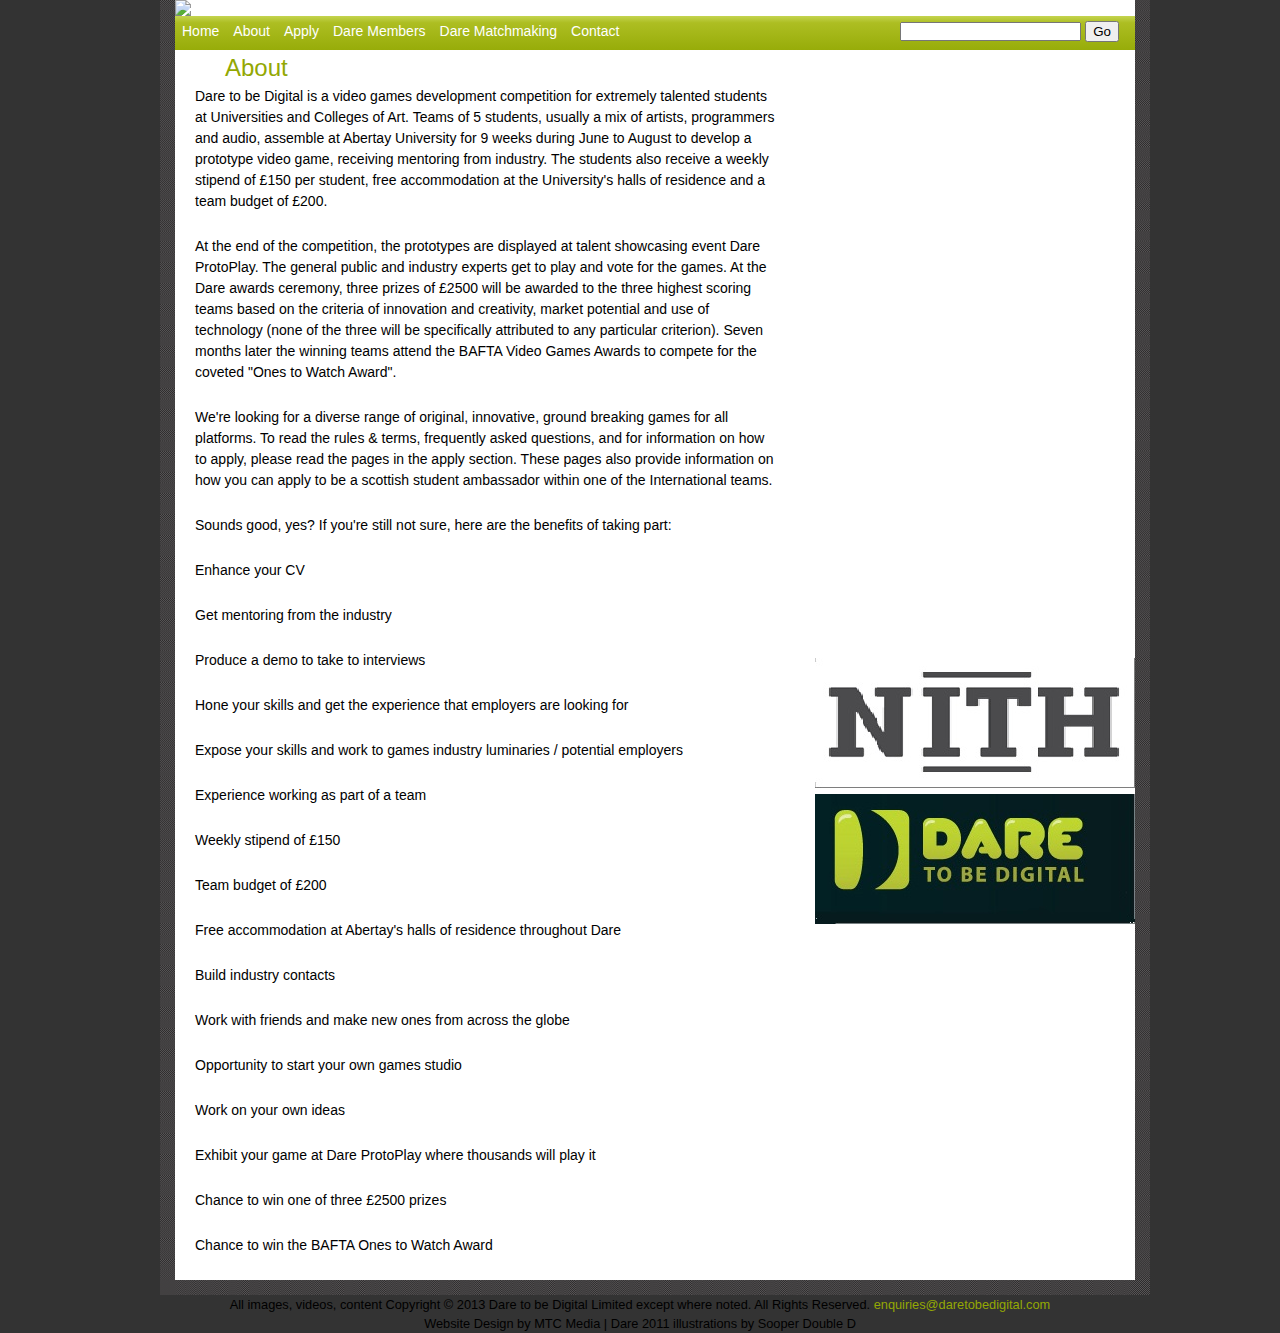
==== about.html @ 5c20160e "fiks av seksjonen på home + andre small fix" ====
﻿<!DOCTYPE HTML>
<html>
<head>
	<meta charset="UTF-8">
    <title>About</title>
	<link rel="stylesheet" href="css/main.css" />
</head>

<body>
<!-- Content wrapper -->
    <div id="wrapper">
<!-- Banner Top -->
	<header id="top">
		<div><img src="img/header_nordic1.jpg" alt="banner top"/></div>
	</header>

<!-- navi menue top -->
	<div class="navi-top cf">
    <ul>
        <li class="navi-object Home"><a href="index.html">Home</a></li>
        <li class="navi-object About"><a href="about.html">About</a></li>
        <li class="navi-object Apply"><a href="apply.html">Apply</a></li>
		<li class="navi-object Dare Members"><a href="/members">Dare Members</a></li>
		<li class="navi-object Dare Matchmaking"><a href="#">Dare Matchmaking</a></li>
		<li class="navi-object Contact"><a href="contact.html">Contact</a></li>
        <li class="search"><form >
            <input type="text" />
                <button class="submit">Go</button>
        </form></li>
    </ul>
</div>
	
	<div class="content cf">
		<div class="primary-content">
			<h2>About</h2>
			<p>Dare to be Digital is a video games development competition for extremely talented students at Universities and Colleges of Art. Teams of 5 students, usually a mix of artists, programmers and audio, assemble at Abertay University for 9 weeks during June to August to develop a prototype video game, receiving mentoring from industry. The students also receive a weekly stipend of £150 per student, free accommodation at the University's halls of residence and a team budget of £200.</p>
			<p>At the end of the competition, the prototypes are displayed at talent showcasing event Dare ProtoPlay. The general public and industry experts get to play and vote for the games.  At the Dare awards ceremony, three prizes of £2500 will be awarded to the three highest scoring teams based on the criteria of innovation and creativity, market potential and use of technology (none of the three will be specifically attributed to any particular criterion). Seven months later the winning teams attend the BAFTA Video Games Awards to compete for the coveted "Ones to Watch Award".</p>
			<p>We're looking for a diverse range of original, innovative, ground breaking games for all platforms. To read the rules & terms, frequently asked questions, and for information on how to apply, please read the pages in the apply section. These pages also provide information on how you can apply to be a scottish student ambassador within one of the International teams.</p>
			<p>Sounds good, yes? If you're still not sure, here are the benefits of taking part:</p>
			
			<ul class="benefits">
			<li><p>Enhance your CV</p></li>
			<li><p>Get mentoring from the industry</p></li>
			<li><p>Produce a demo to take to interviews</p></li>
			<li><p>Hone your skills and get the experience that employers are looking for</p></li>
			<li><p>Expose your skills and work to games industry luminaries / potential employers</p></li>
			<li><p>Experience working as part of a team</p></li>
			<li><p>Weekly stipend of £150</p></li>
			<li><p>Team budget of £200</p></li>
			<li><p>Free accommodation at Abertay's halls of residence throughout Dare</p></li>
			<li><p>Build industry contacts</p></li>
			<li><p>Work with friends and make new ones from across the globe</p></li>
			<li><p>Opportunity to start your own games studio</p></li>
			<li><p>Work on your own ideas</p></li>
			<li><p>Exhibit your game at Dare ProtoPlay where thousands will play it</p></li>
			<li><p>Chance to win one of three £2500 prizes</p></li>
			<li><p>Chance to win the BAFTA Ones to Watch Award</p></li>
			</ul>
	    </div>
	    <div class="sidebar">
				<iframe src="//www.facebook.com/plugins/likebox.php?href=http%3A%2F%2Fwww.facebook.com%2Fdarenordic&amp;width=320&amp;height=558&amp;show_faces=true&amp;colorscheme=light&amp;stream=true&amp;border_color&amp;header=false" scrolling="no" frameborder="0" style="border:none; overflow:hidden; width:320px; height:558px;" allowTransparency="true"></iframe>				<div class ="nith_add">
					<img src="img/nithadd.jpg" alt="NITH add">
				</div>
				<div class="dareinternational_add">
					<img src="img/dareintadd.jpg" alt="Dare international add">
				</div>
			</div><!-- sidebar end -->
	</div><!-- content end -->
	</div><!-- wrapper end -->
	
	<!-- footer wraper -->
	<div class="footer">
		<center>All images, videos, content Copyright © 2013 Dare to be Digital Limited except where noted. All Rights Reserved. <a href="mailto:enquiries@daretobedigital.com">enquiries@daretobedigital.com</a> <br />
		Website Design by MTC Media | Dare 2011 illustrations by Sooper Double D</center>
	</div><!-- footer end -->
	
</body>

</html>
---- css/main.css ----
/* ---------------------
    RESET AND SET DEFAULTS
 --------------------- */
 
/* http://meyerweb.com/eric/tools/css/reset/ 
   v2.0 | 20110126
   License: none (public domain)
*/

html, body, div, span, applet, object, iframe,
h1, h2, h3, h4, h5, h6, p, blockquote, pre,
a, abbr, acronym, address, big, cite, code,
del, dfn, em, img, ins, kbd, q, s, samp,
small, strike, strong, sub, sup, tt, var,
b, u, i, center,
dl, dt, dd, ol, ul, li,
fieldset, form, label, legend,
table, caption, tbody, tfoot, thead, tr, th, td,
article, aside, canvas, details, embed, 
figure, figcaption, footer, header, hgroup, 
menu, nav, output, ruby, section, summary,
time, mark, audio, video {
	margin: 0;
	padding: 0;
	border: 0;
	font-size: 100%;
	font: inherit;
	vertical-align: baseline;
}
/* HTML5 display-role reset for older browsers */
article, aside, details, figcaption, figure, 
footer, header, hgroup, menu, nav, section {
	display: block;
}
body {
	line-height: 1;
}
ol, ul {
	list-style: none;
}
blockquote, q {
	quotes: none;
}
blockquote:before, blockquote:after,
q:before, q:after {
	content: '';
	content: none;
}
table {
	border-collapse: collapse;
	border-spacing: 0;
}
/* Clearfix */
.cf:before,.cf:after {
    content: "";
    display: table;
}

.cf:after {
    clear: both;
}

.cf {
    zoom: 1;
}
/* ---------------------
    HEADER
 --------------------- */
#top {
    width: 100%;
    font-size: 0;
}
#top > div {
    margin: 0 auto;
}
#top > div > img {
    height: 132px;
}
/* ---------------------
    MAIN CONTENT/Layout
 --------------------- */
#wrapper {
	width: 960px;
	margin: 0 auto;
	position: relative;
	background-color: #fff;
	border-top: 0px;
	border-bottom: 15px solid transparent;
	border-left: 15px solid transparent;
	border-right: 15px solid transparent;
	-webkit-border-image:url(../img/border1.png) 30  round;
	-moz-border-image:url(../img/border1.png) 30  round;
	border-image:url(../img/border1.png) 30  round;
}
/* Base*/
body {
	background-color: #333;
	margin: 0 auto;
    width: 960px;
    font: 14px/1.5 normal Helvetica, Arial, Sans-serif;
}
/* Default margin-bottom to 1.5 of font-size */
h1,h2,h3,h4,h5,h6,p,ul,ol,dl,iframe,
blockquote,address,table,fieldset,figure,pre,
.form-fields>li,hgroup {
	margin-top: 0;
	margin-bottom: 24px;
	margin-bottom: 1.5rem
}

#newsbox{
         margin-left: 10px;
         width: 580px;
         height: 370px;
         margin-bottom: 20px;
         border-radius: 20px;
                 box-shadow: 0px 0px 5px 0px #888888;

}

/* Section styles */
.primary-content {
    margin-left: 20px;
    display: inline-block;
    width: 580px;
    float: left;
}

.sidebar {
    display: inline-block;
	margin-top: 20px;
    width: 120;
    float: right;
}



/* Other */
.video-preview {
         margin-left: 20px;
 }

.events {
        margin-right: 10px;
        border-radius: 7px;
        box-shadow: 0px 0px 5px 0px #919191;
        background-color: #ffffff;
        
 }
.events td, tr:nth-of-type(even) {
        width: 150px;
        background-color: #ffffff;
        padding-left: 10px;

}

h2 {
    font-size: 1.5rem;
    margin-left: 30px;
    margin-bottom: 0px;
	color: rgb(147,168,3);

}

h1 {
	font-size: 2.0rem;
    margin-left: 0px;
    margin-bottom: 0px;
	color: rgb(147,168,3);
}

a {
	color: rgb(147, 168, 3);
	text-decoration: none;
}

a:hover{
	color: #333333;
}

.events h2 {
        text-align:justify;
		color: rgb(147,168,3);
        padding-top: 3px;
 } 


.newsfeed {
    border-radius: 20px;
    width: 580px;
    height: 370px;
    background-color: #ffffff;
}

.newsfeed li {
    margin-left: 10px;
 }

.footer {
    font-size: 0.8rem;
}

strong {
	font-weight: bold;
}
/* ---------------------
    NAVI MENUE
 --------------------- */
.navi-top ul {
	display: block;
	height: 34px;
	width: 960px;
	clear: both;
	margin: 0 auto;

	background: #c4d450; /* Old browsers */
	background: -moz-linear-gradient(top, #c4d450 0%, #adbe22 20%, #97ac09 100%); /* FF3.6+ */
	background: -webkit-gradient(linear, left top, left bottom, color-stop(0%,#c4d450), color-stop(20%,#adbe22), color-stop(100%,#97ac09)); /* Chrome,Safari4+ */
	background: -webkit-linear-gradient(top, #c4d450 0%,#adbe22 20%,#97ac09 100%); /* Chrome10+,Safari5.1+ */
	background: -o-linear-gradient(top, #c4d450 0%,#adbe22 20%,#97ac09 100%); /* Opera 11.10+ */
	background: -ms-linear-gradient(top, #c4d450 0%,#adbe22 20%,#97ac09 100%); /* IE10+ */
	background: linear-gradient(to bottom, #c4d450 0%,#adbe22 20%,#97ac09 100%); /* W3C */
	filter: progid:DXImageTransform.Microsoft.gradient( startColorstr='#c4d450', endColorstr='#97ac09',GradientType=0 ); /* IE6-9 */
}

.navi-top li {
	display: inline-block;
	margin-top: 5px;
}

.navi-top a {
	color: #ffffff;
	text-decoration: none;
	padding: 6px 7px;
	border: none;
}
.navi-top a:hover {
	background: #b2c641; /* Old browsers */
	background: -moz-linear-gradient(top,  #b2c641 0%, #9cb018 20%, #8ea10a 100%); /* FF3.6+ */
	background: -webkit-gradient(linear, left top, left bottom, color-stop(0%,#b2c641), color-stop(20%,#9cb018), color-stop(100%,#8ea10a)); /* Chrome,Safari4+ */
	background: -webkit-linear-gradient(top,  #b2c641 0%,#9cb018 20%,#8ea10a 100%); /* Chrome10+,Safari5.1+ */
	background: -o-linear-gradient(top,  #b2c641 0%,#9cb018 20%,#8ea10a 100%); /* Opera 11.10+ */
	background: -ms-linear-gradient(top,  #b2c641 0%,#9cb018 20%,#8ea10a 100%); /* IE10+ */
	background: linear-gradient(to bottom,  #b2c641 0%,#9cb018 20%,#8ea10a 100%); /* W3C */
	filter: progid:DXImageTransform.Microsoft.gradient( startColorstr='#b2c641', endColorstr='#8ea10a',GradientType=0 ); /* IE6-9 */
	border: none;
}

.navi-object {
	float: left;
}

.search {
	float: right;
	margin-right: 1rem;
}

.search input {
	font-size: $fontSize*0.9;
	margin: 0;
	padding: 0;
}

/* HOME */
.test {
	border-top: 1px solid #ddd;
	border-bottom: 1px solid #ddd;
}

.textsection {
	width: 290px;
    float: left;
    border-right: 1px solid #ddd;
    padding-right: 9px;
    margin-right: 10px;
}

.illustration {
    width: 270px;
    float: right;
	margin-top: 40px;
}

/* CONTACT */
.contactphoto {
	float: right;
}
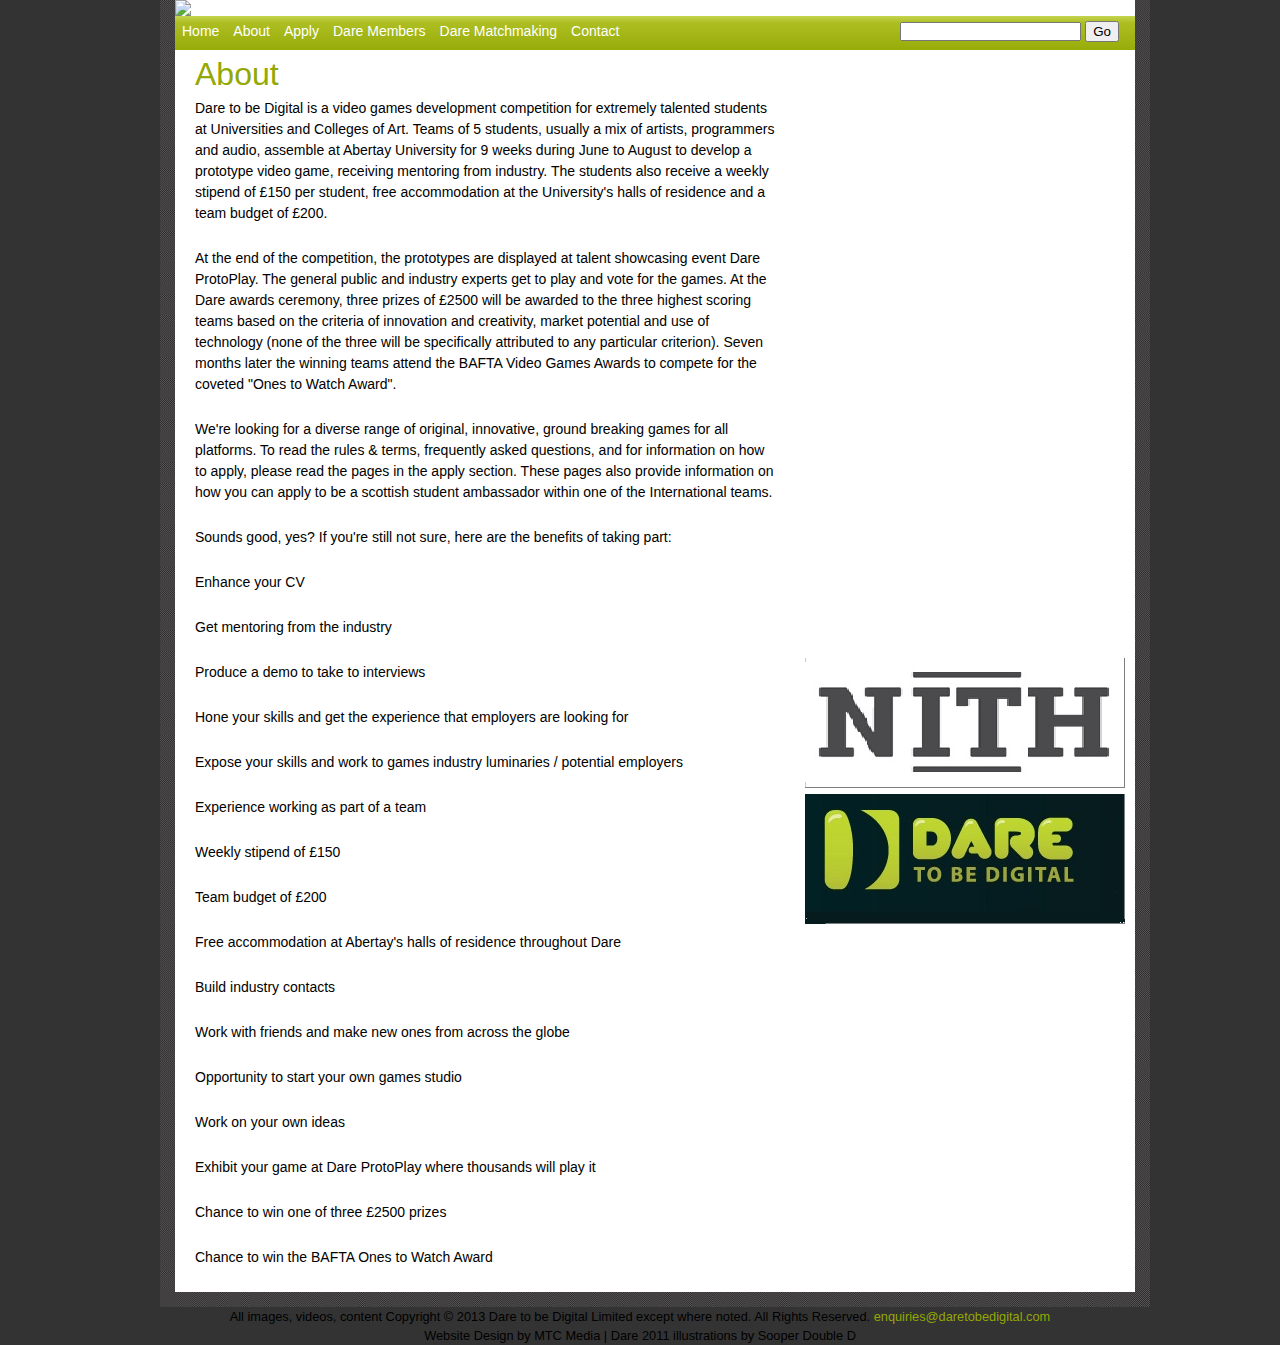
==== commit f70695bb: "reuppload av alt" ====
--- a/about.html
+++ b/about.html
@@ -20,8 +20,8 @@
         <li class="navi-object Home"><a href="index.html">Home</a></li>
         <li class="navi-object About"><a href="about.html">About</a></li>
         <li class="navi-object Apply"><a href="apply.html">Apply</a></li>
-		<li class="navi-object Dare Members"><a href="/members">Dare Members</a></li>
-		<li class="navi-object Dare Matchmaking"><a href="#">Dare Matchmaking</a></li>
+		<li class="navi-object Dare Members"><a href="daremembers.html">Dare Members</a></li>
+		<li class="navi-object Dare Matchmaking"><a href="darematchmaking.html">Dare Matchmaking</a></li>
 		<li class="navi-object Contact"><a href="contact.html">Contact</a></li>
         <li class="search"><form >
             <input type="text" />
@@ -32,7 +32,7 @@
 	
 	<div class="content cf">
 		<div class="primary-content">
-			<h2>About</h2>
+			<h1>About</h1>
 			<p>Dare to be Digital is a video games development competition for extremely talented students at Universities and Colleges of Art. Teams of 5 students, usually a mix of artists, programmers and audio, assemble at Abertay University for 9 weeks during June to August to develop a prototype video game, receiving mentoring from industry. The students also receive a weekly stipend of £150 per student, free accommodation at the University's halls of residence and a team budget of £200.</p>
 			<p>At the end of the competition, the prototypes are displayed at talent showcasing event Dare ProtoPlay. The general public and industry experts get to play and vote for the games.  At the Dare awards ceremony, three prizes of £2500 will be awarded to the three highest scoring teams based on the criteria of innovation and creativity, market potential and use of technology (none of the three will be specifically attributed to any particular criterion). Seven months later the winning teams attend the BAFTA Video Games Awards to compete for the coveted "Ones to Watch Award".</p>
 			<p>We're looking for a diverse range of original, innovative, ground breaking games for all platforms. To read the rules & terms, frequently asked questions, and for information on how to apply, please read the pages in the apply section. These pages also provide information on how you can apply to be a scottish student ambassador within one of the International teams.</p>
--- a/css/main.css
+++ b/css/main.css
@@ -129,8 +129,9 @@
 .sidebar {
     display: inline-block;
 	margin-top: 20px;
-    width: 120;
+    width: 320px;
     float: right;
+    margin-right: 10px;
 }
 
 
@@ -141,14 +142,13 @@
  }
 
 .events {
-        margin-right: 10px;
         border-radius: 7px;
         box-shadow: 0px 0px 5px 0px #919191;
         background-color: #ffffff;
         
  }
 .events td, tr:nth-of-type(even) {
-        width: 150px;
+        width: 320px;
         background-color: #ffffff;
         padding-left: 10px;
 
@@ -262,11 +262,6 @@
 }
 
 /* HOME */
-.test {
-	border-top: 1px solid #ddd;
-	border-bottom: 1px solid #ddd;
-}
-
 .textsection {
 	width: 290px;
     float: left;
@@ -284,4 +279,9 @@
 /* CONTACT */
 .contactphoto {
 	float: right;
+}
+
+/* ABOUT */
+.benefits ul{
+	background: url(../img/listitem.png) left 5px transparent; //funker ikke
 }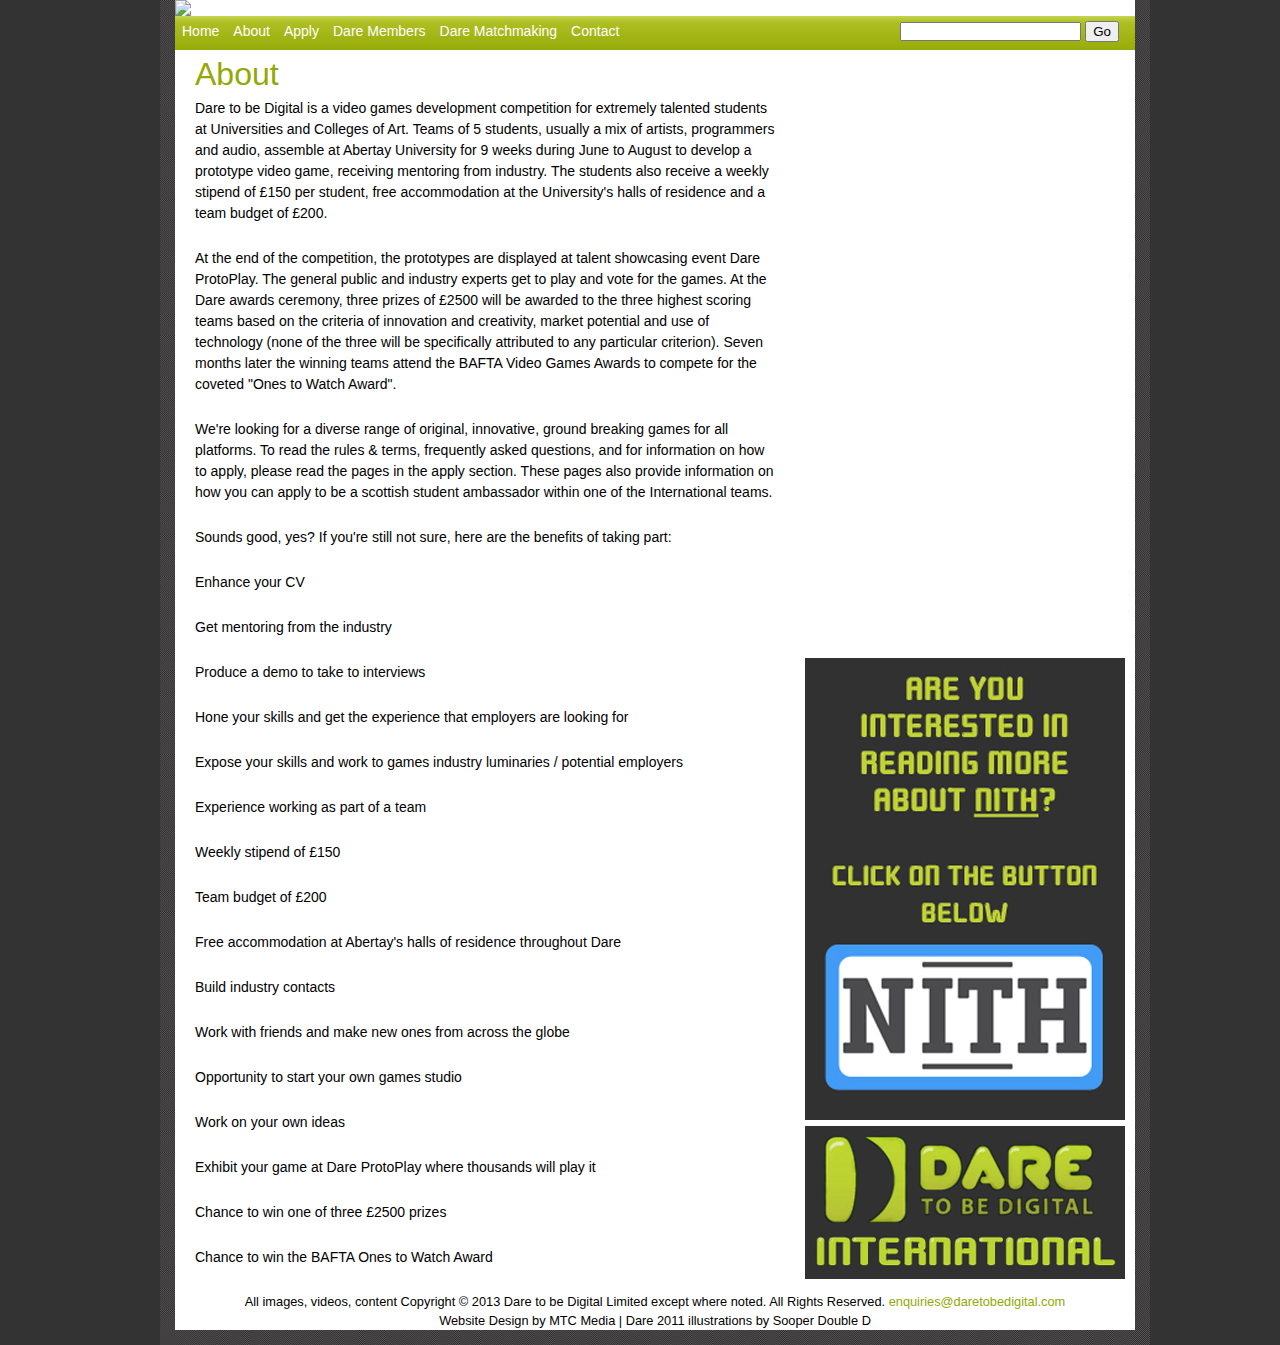
==== commit fbbf3d12: "uppdate sidebar pictures" ====
--- a/about.html
+++ b/about.html
@@ -59,12 +59,13 @@
 	    </div>
 	    <div class="sidebar">
 				<iframe src="//www.facebook.com/plugins/likebox.php?href=http%3A%2F%2Fwww.facebook.com%2Fdarenordic&amp;width=320&amp;height=558&amp;show_faces=true&amp;colorscheme=light&amp;stream=true&amp;border_color&amp;header=false" scrolling="no" frameborder="0" style="border:none; overflow:hidden; width:320px; height:558px;" allowTransparency="true"></iframe>				<div class ="nith_add">
-					<img src="img/nithadd.jpg" alt="NITH add">
+				<div class ="nith_add">
+					<img src="img/nithbutton.jpg" alt="NITH add">
 				</div>
 				<div class="dareinternational_add">
-					<img src="img/dareintadd.jpg" alt="Dare international add">
+					<img src="img/dareint.jpg" alt="Dare international add">
 				</div>
-			</div><!-- sidebar end -->
+			</div><!-- sidebar end -->	
 	</div><!-- content end -->
 	</div><!-- wrapper end -->
 	
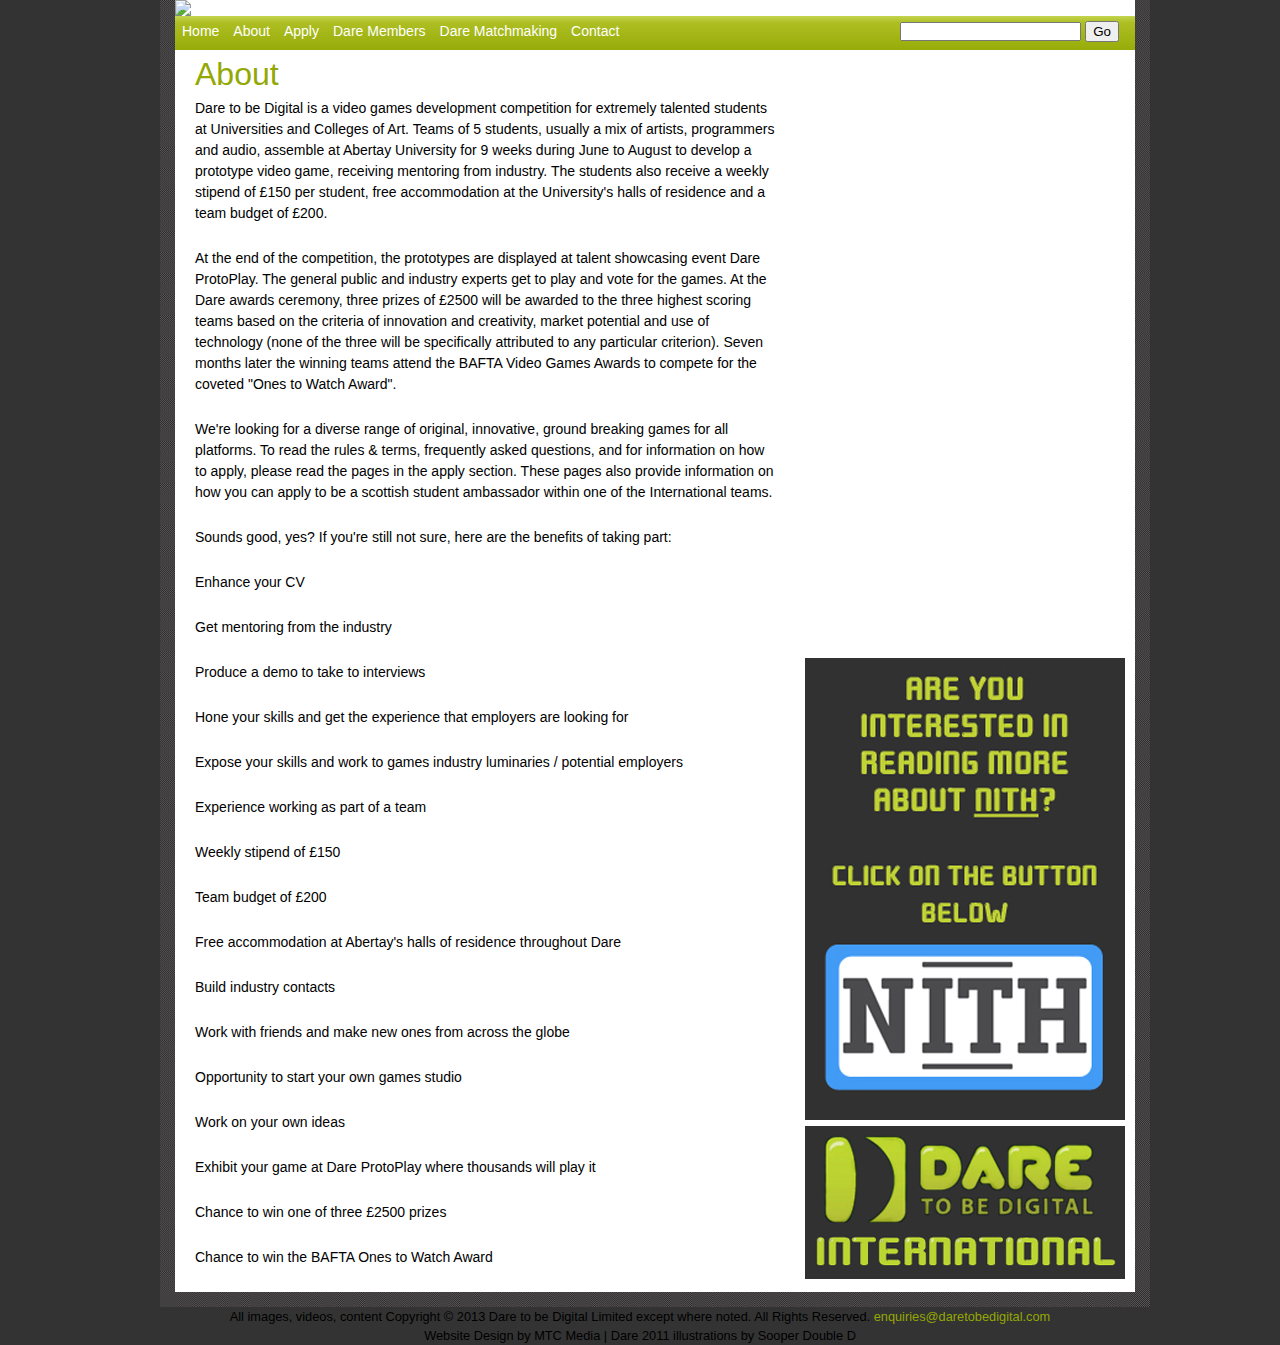
==== commit 399d7efc: "footer fix" ====
--- a/about.html
+++ b/about.html
@@ -65,6 +65,7 @@
 				<div class="dareinternational_add">
 					<img src="img/dareint.jpg" alt="Dare international add">
 				</div>
+				</div>
 			</div><!-- sidebar end -->	
 	</div><!-- content end -->
 	</div><!-- wrapper end -->
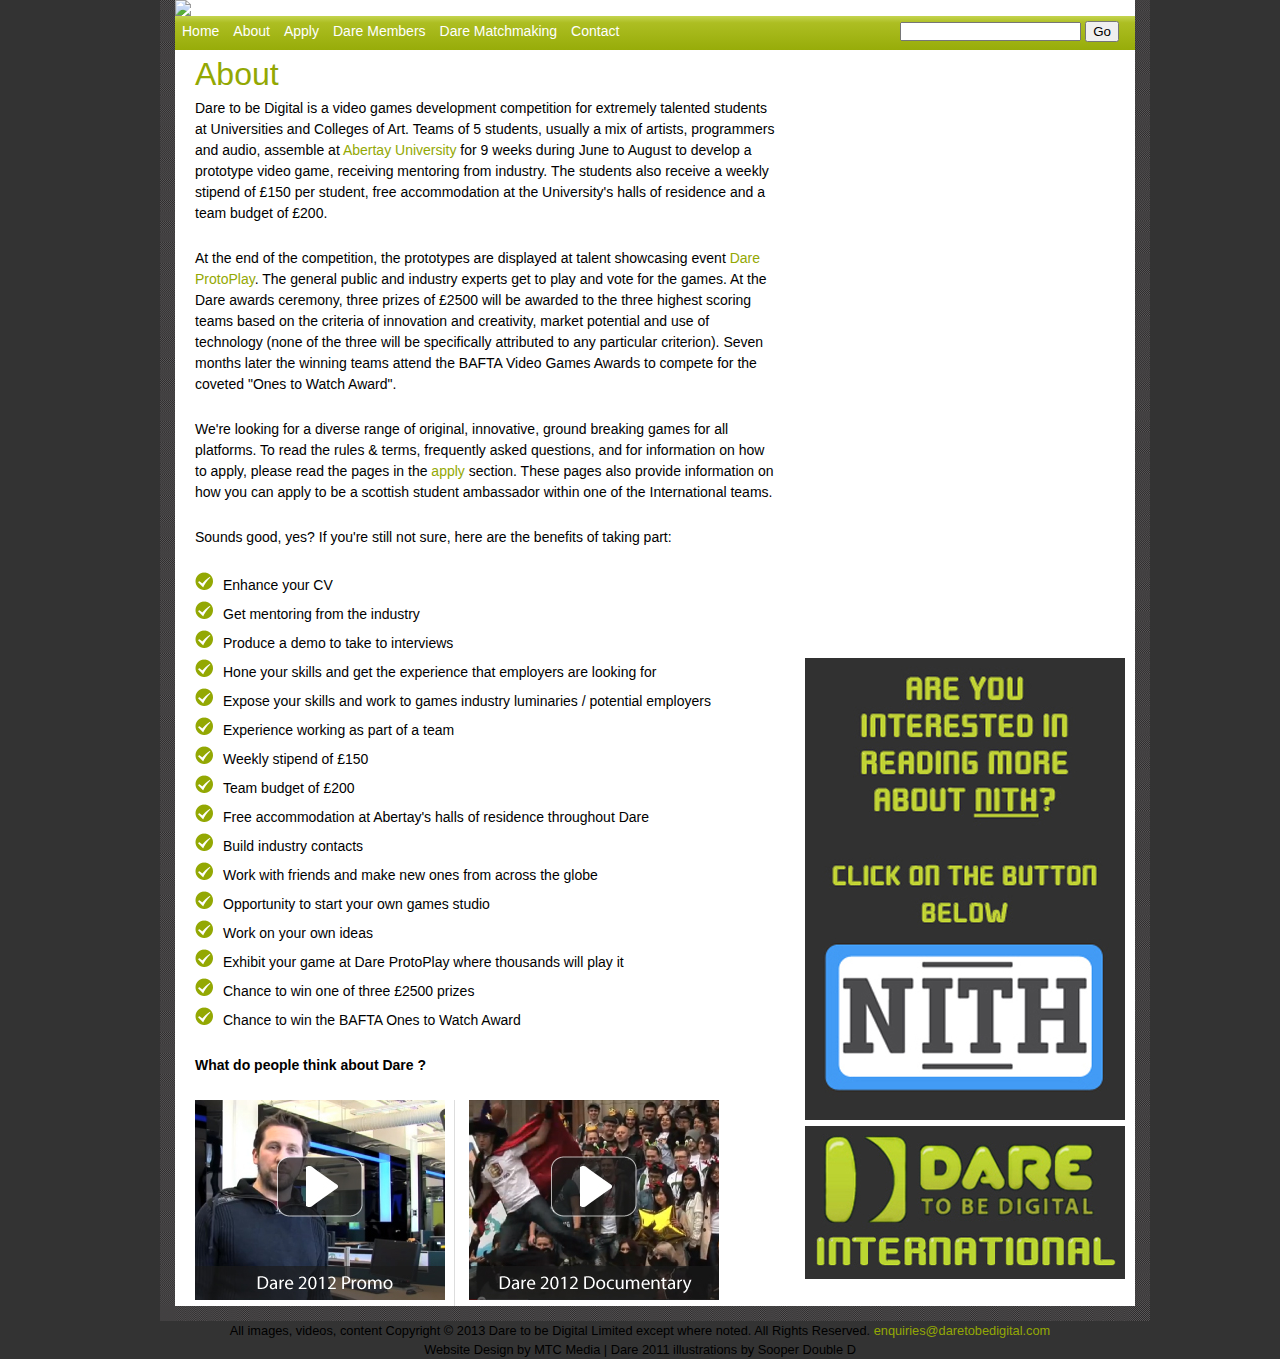
==== commit fe2d6dc6: "about fix + youtube bilde + link" ====
--- a/about.html
+++ b/about.html
@@ -4,6 +4,10 @@
 	<meta charset="UTF-8">
     <title>About</title>
 	<link rel="stylesheet" href="css/main.css" />
+	<script type="text/javascript" src="http://ajax.googleapis.com/ajax/libs/jquery/1.4/jquery.min.js"></script>
+	<script type="text/javascript" src="fancybox/jquery.fancybox-1.3.4.pack.js"></script>
+	<link rel="stylesheet" type="text/css" href="fancybox/jquery.fancybox-1.3.4.css" media="screen" />
+    <script type="text/javascript" src="fancybox/video.js"></script>
 </head>
 
 <body>
@@ -33,40 +37,48 @@
 	<div class="content cf">
 		<div class="primary-content">
 			<h1>About</h1>
-			<p>Dare to be Digital is a video games development competition for extremely talented students at Universities and Colleges of Art. Teams of 5 students, usually a mix of artists, programmers and audio, assemble at Abertay University for 9 weeks during June to August to develop a prototype video game, receiving mentoring from industry. The students also receive a weekly stipend of £150 per student, free accommodation at the University's halls of residence and a team budget of £200.</p>
-			<p>At the end of the competition, the prototypes are displayed at talent showcasing event Dare ProtoPlay. The general public and industry experts get to play and vote for the games.  At the Dare awards ceremony, three prizes of £2500 will be awarded to the three highest scoring teams based on the criteria of innovation and creativity, market potential and use of technology (none of the three will be specifically attributed to any particular criterion). Seven months later the winning teams attend the BAFTA Video Games Awards to compete for the coveted "Ones to Watch Award".</p>
-			<p>We're looking for a diverse range of original, innovative, ground breaking games for all platforms. To read the rules & terms, frequently asked questions, and for information on how to apply, please read the pages in the apply section. These pages also provide information on how you can apply to be a scottish student ambassador within one of the International teams.</p>
+			<p>Dare to be Digital is a video games development competition for extremely talented students at Universities and Colleges of Art. Teams of 5 students, usually a mix of artists, programmers and audio, assemble at <a href="http://www.abertay.ac.uk/">Abertay University</a> for 9 weeks during June to August to develop a prototype video game, receiving mentoring from industry. The students also receive a weekly stipend of £150 per student, free accommodation at the University's halls of residence and a team budget of £200.</p>
+			<p>At the end of the competition, the prototypes are displayed at talent showcasing event <a href="http://www.daretobedigital.com/42_Dare-ProtoPlay.html">Dare ProtoPlay</a>. The general public and industry experts get to play and vote for the games.  At the Dare awards ceremony, three prizes of £2500 will be awarded to the three highest scoring teams based on the criteria of innovation and creativity, market potential and use of technology (none of the three will be specifically attributed to any particular criterion). Seven months later the winning teams attend the BAFTA Video Games Awards to compete for the coveted "Ones to Watch Award".</p>
+			<p>We're looking for a diverse range of original, innovative, ground breaking games for all platforms. To read the rules & terms, frequently asked questions, and for information on how to apply, please read the pages in the <a href="apply.html">apply</a> section. These pages also provide information on how you can apply to be a scottish student ambassador within one of the International teams.</p>
 			<p>Sounds good, yes? If you're still not sure, here are the benefits of taking part:</p>
 			
 			<ul class="benefits">
-			<li><p>Enhance your CV</p></li>
-			<li><p>Get mentoring from the industry</p></li>
-			<li><p>Produce a demo to take to interviews</p></li>
-			<li><p>Hone your skills and get the experience that employers are looking for</p></li>
-			<li><p>Expose your skills and work to games industry luminaries / potential employers</p></li>
-			<li><p>Experience working as part of a team</p></li>
-			<li><p>Weekly stipend of £150</p></li>
-			<li><p>Team budget of £200</p></li>
-			<li><p>Free accommodation at Abertay's halls of residence throughout Dare</p></li>
-			<li><p>Build industry contacts</p></li>
-			<li><p>Work with friends and make new ones from across the globe</p></li>
-			<li><p>Opportunity to start your own games studio</p></li>
-			<li><p>Work on your own ideas</p></li>
-			<li><p>Exhibit your game at Dare ProtoPlay where thousands will play it</p></li>
-			<li><p>Chance to win one of three £2500 prizes</p></li>
-			<li><p>Chance to win the BAFTA Ones to Watch Award</p></li>
+			<li>Enhance your CV</li>
+			<li>Get mentoring from the industry</li>
+			<li>Produce a demo to take to interviews</li>
+			<li>Hone your skills and get the experience that employers are looking for</li>
+			<li>Expose your skills and work to games industry luminaries / potential employers</li>
+			<li>Experience working as part of a team</li>
+			<li>Weekly stipend of £150</li>
+			<li>Team budget of £200</li>
+			<li>Free accommodation at Abertay's halls of residence throughout Dare</li>
+			<li>Build industry contacts</li>
+			<li>Work with friends and make new ones from across the globe</li>
+			<li>Opportunity to start your own games studio</li>
+			<li>Work on your own ideas</li>
+			<li>Exhibit your game at Dare ProtoPlay where thousands will play it</li>
+			<li>Chance to win one of three £2500 prizes</li>
+			<li>Chance to win the BAFTA Ones to Watch Award</li>
 			</ul>
-	    </div>
+			
+			<p><strong>What do people think about Dare ?</strong></p>
+			<!-- 2 små youtube bilder som du får opp youtube video på frame stuff -->
+			<!-- section test mandag kveld. husk fiks bugg med høyde fjern br og legg til klasse navn -->   			
+			<div class="half-section cf">	
+					<a class="video"  title="Dare video promo" href="http://youtube.googleapis.com/v/eFVrlWAhveI?rel=0;autoplay=1"><img src="img/dare-videopromo.jpg" alt="youtubepicture" /></a>
+					<a class="video"  title="Dare video documentary" href="http://youtube.googleapis.com/v/yQ55vQzLRa4?rel=0;autoplay=1"><img src="img/dare-videodoc.jpg" alt="youtubepicture" /></a>
+			</div><!-- test end -->
+	    </div><!-- primary end -->
 	    <div class="sidebar">
 				<iframe src="//www.facebook.com/plugins/likebox.php?href=http%3A%2F%2Fwww.facebook.com%2Fdarenordic&amp;width=320&amp;height=558&amp;show_faces=true&amp;colorscheme=light&amp;stream=true&amp;border_color&amp;header=false" scrolling="no" frameborder="0" style="border:none; overflow:hidden; width:320px; height:558px;" allowTransparency="true"></iframe>				<div class ="nith_add">
-				<div class ="nith_add">
-					<img src="img/nithbutton.jpg" alt="NITH add">
+					<div class ="nith_add">
+					<a href="http://nith.no/english"><img src="img/nithbutton.jpg" alt="NITH add"></a>
 				</div>
 				<div class="dareinternational_add">
-					<img src="img/dareint.jpg" alt="Dare international add">
+					<a href="http://www.daretobedigital.com/index.php"><img src="img/dareint.jpg" alt="Dare international add"></a>
 				</div>
 				</div>
-			</div><!-- sidebar end -->	
+			</div><!-- sidebar end -->
 	</div><!-- content end -->
 	</div><!-- wrapper end -->
 	
--- a/css/main.css
+++ b/css/main.css
@@ -273,6 +273,9 @@
 .illustration {
     width: 270px;
     float: right;
+}
+
+.main .illustration {
 	margin-top: 40px;
 }
 
@@ -282,6 +285,26 @@
 }
 
 /* ABOUT */
-.benefits ul{
-	background: url(../img/listitem.png) left 5px transparent; //funker ikke
+.benefits li:before {
+	position: aboslute;
+	margin-right: 10px;
+	content: url(../img/listitem.png);
+}
+
+.benefits li {
+	margin-bottom: 5px;
+}
+
+.half-section a {
+    display: inline-block;
+}
+
+.half-section img {
+    max-width: 290px;
+}
+
+.half-section a:first-of-type {
+    margin-right: 10px;
+    padding-right: 9px;
+    border-right: 1px solid #ddd;
 }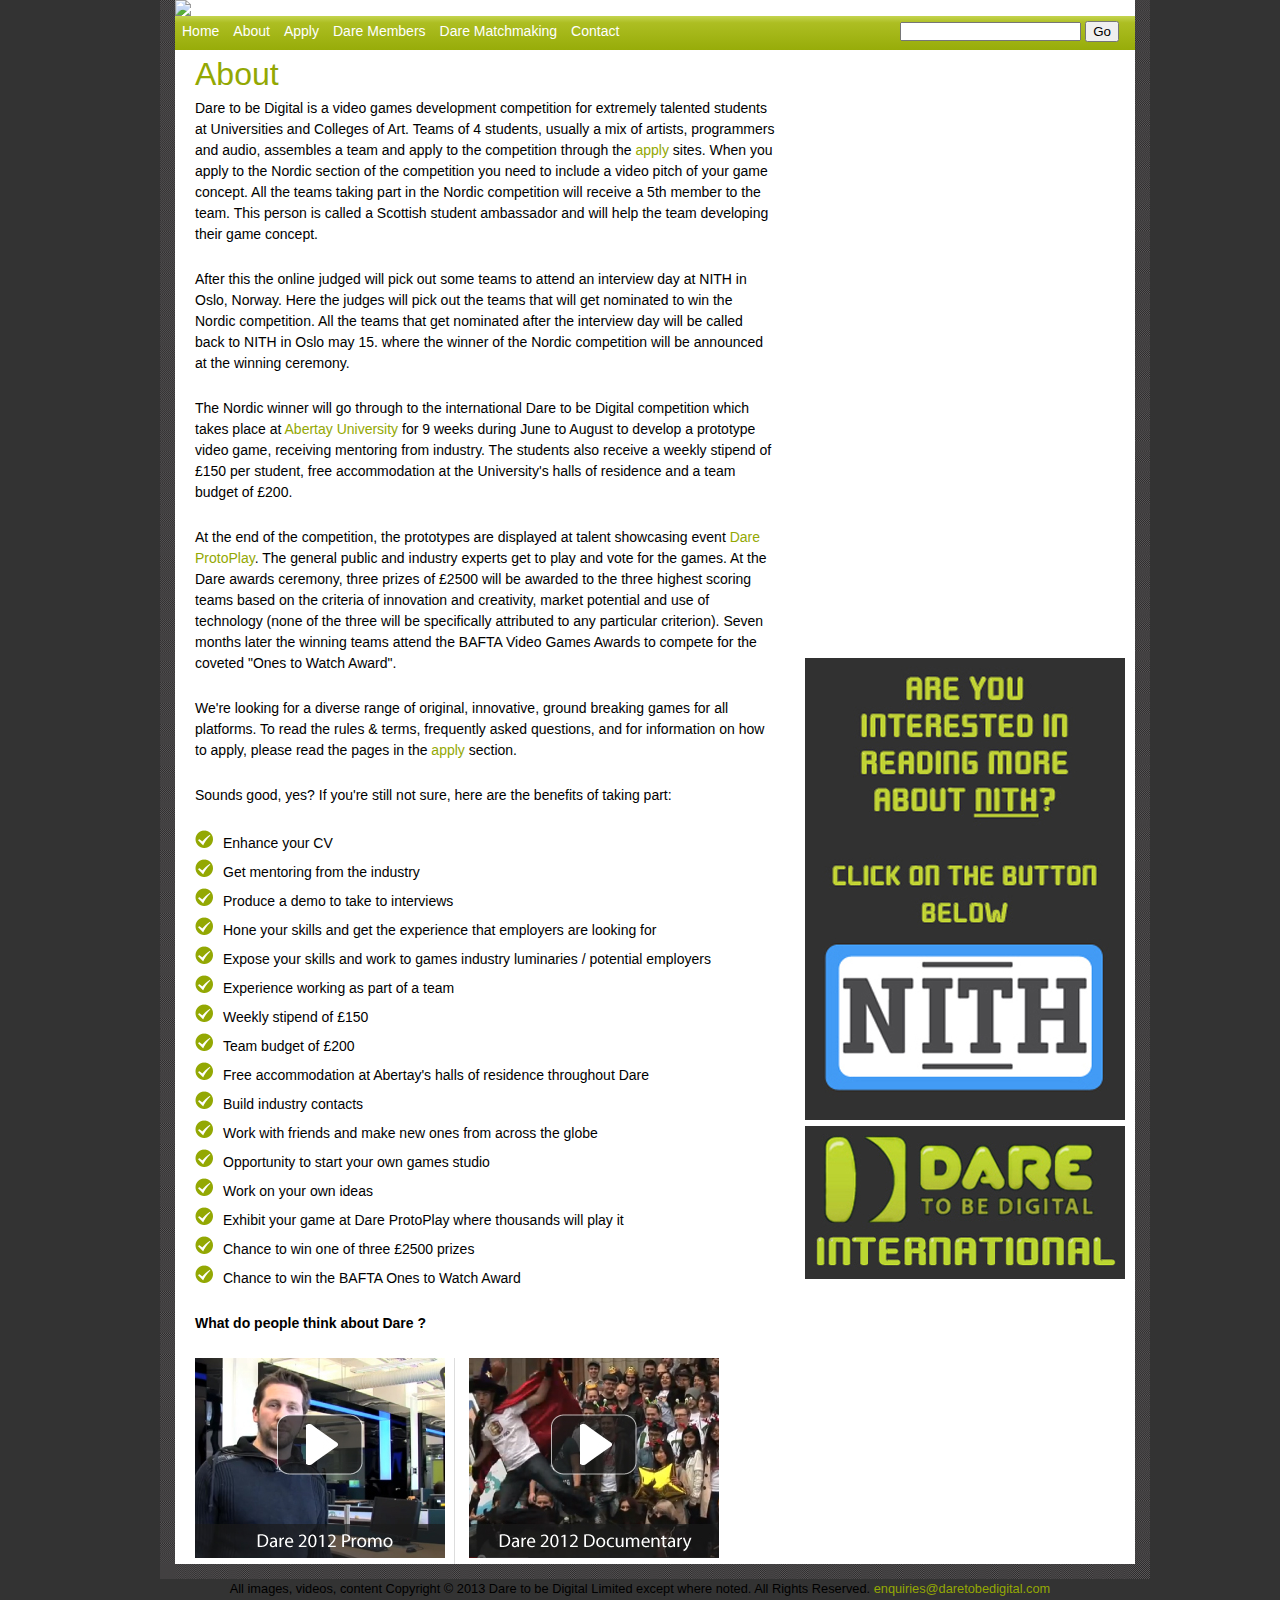
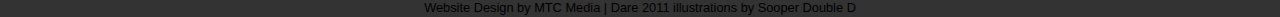
==== commit 45833072: "about done" ====
--- a/about.html
+++ b/about.html
@@ -15,7 +15,7 @@
     <div id="wrapper">
 <!-- Banner Top -->
 	<header id="top">
-		<div><img src="img/header_nordic1.jpg" alt="banner top"/></div>
+		<div><a href="index.html"><img src="img/header_nordic1.jpg" alt="banner top"/></a></div>
 	</header>
 
 <!-- navi menue top -->
@@ -37,9 +37,11 @@
 	<div class="content cf">
 		<div class="primary-content">
 			<h1>About</h1>
-			<p>Dare to be Digital is a video games development competition for extremely talented students at Universities and Colleges of Art. Teams of 5 students, usually a mix of artists, programmers and audio, assemble at <a href="http://www.abertay.ac.uk/">Abertay University</a> for 9 weeks during June to August to develop a prototype video game, receiving mentoring from industry. The students also receive a weekly stipend of £150 per student, free accommodation at the University's halls of residence and a team budget of £200.</p>
+			<p>Dare to be Digital is a video games development competition for extremely talented students at Universities and Colleges of Art. Teams of 4 students, usually a mix of artists, programmers and audio, assembles a team and apply to the competition through the <a href="apply.html">apply</a> sites. When you apply to the Nordic section of the competition you need to include a video pitch of your game concept. All the teams taking part in the Nordic competition will receive a 5th member to the team. This person is called a Scottish student ambassador and will help the team developing their game concept. </p>
+			<p>After this the online judged will pick out some teams to attend an interview day at NITH in Oslo, Norway. Here the judges will pick out the teams that will get nominated to win the Nordic competition. All the teams that get nominated after the interview day will be called back to NITH in Oslo may 15. where the winner of the Nordic competition will be announced at the winning ceremony.</p>
+			<p>The Nordic winner will go through to the international Dare to be Digital competition which takes place at <a href="http://www.abertay.ac.uk/">Abertay University</a> for 9 weeks during June to August to develop a prototype video game, receiving mentoring from industry. The students also receive a weekly stipend of £150 per student, free accommodation at the University's halls of residence and a team budget of £200.</p>
 			<p>At the end of the competition, the prototypes are displayed at talent showcasing event <a href="http://www.daretobedigital.com/42_Dare-ProtoPlay.html">Dare ProtoPlay</a>. The general public and industry experts get to play and vote for the games.  At the Dare awards ceremony, three prizes of £2500 will be awarded to the three highest scoring teams based on the criteria of innovation and creativity, market potential and use of technology (none of the three will be specifically attributed to any particular criterion). Seven months later the winning teams attend the BAFTA Video Games Awards to compete for the coveted "Ones to Watch Award".</p>
-			<p>We're looking for a diverse range of original, innovative, ground breaking games for all platforms. To read the rules & terms, frequently asked questions, and for information on how to apply, please read the pages in the <a href="apply.html">apply</a> section. These pages also provide information on how you can apply to be a scottish student ambassador within one of the International teams.</p>
+			<p>We're looking for a diverse range of original, innovative, ground breaking games for all platforms. To read the rules & terms, frequently asked questions, and for information on how to apply, please read the pages in the <a href="apply.html">apply</a> section. </p>
 			<p>Sounds good, yes? If you're still not sure, here are the benefits of taking part:</p>
 			
 			<ul class="benefits">
--- a/css/main.css
+++ b/css/main.css
@@ -109,13 +109,45 @@
 }
 
 #newsbox{
-         margin-left: 10px;
-         width: 580px;
-         height: 370px;
-         margin-bottom: 20px;
-         border-radius: 20px;
-                 box-shadow: 0px 0px 5px 0px #888888;
-
+	margin-left: 10px;
+	width: 580px;
+	height: 370px;
+	margin-bottom: 20px;
+	border-radius: 20px;
+	box-shadow: 0px 0px 5px 0px #888888;
+}
+
+.news {
+    background: #eeeeee;
+    width: 580px;
+	border-radius: 20px;
+	box-shadow: 0px 0px 5px 0px #888888;
+}
+
+.news-section {
+    background: #ffffff;
+    margin: 1em;
+	box-shadow: 0px 0px 5px 0px #888888;
+}
+
+.news-section p {
+	padding: .5em;
+    float: left;
+    width: 450px;
+}
+
+.news-section strong {
+	padding: .5em;
+	padding-bottom: 0;
+    float: left;
+    width: 450px;
+}
+
+.news-section img {
+    float: right;
+    max-width: 80px;
+	margin-top: 5px;
+	margin-right: 5px;
 }
 
 /* Section styles */
@@ -144,12 +176,12 @@
 .events {
         border-radius: 7px;
         box-shadow: 0px 0px 5px 0px #919191;
-        background-color: #ffffff;
+        background-color: #eee;
         
  }
 .events td, tr:nth-of-type(even) {
         width: 320px;
-        background-color: #ffffff;
+        background-color: #eee;
         padding-left: 10px;
 
 }
@@ -275,8 +307,13 @@
     float: right;
 }
 
+.illustration2 {
+    width: 270px;
+    float: right;
+}
+
 .main .illustration {
-	margin-top: 40px;
+	margin-top: 70px;
 }
 
 /* CONTACT */
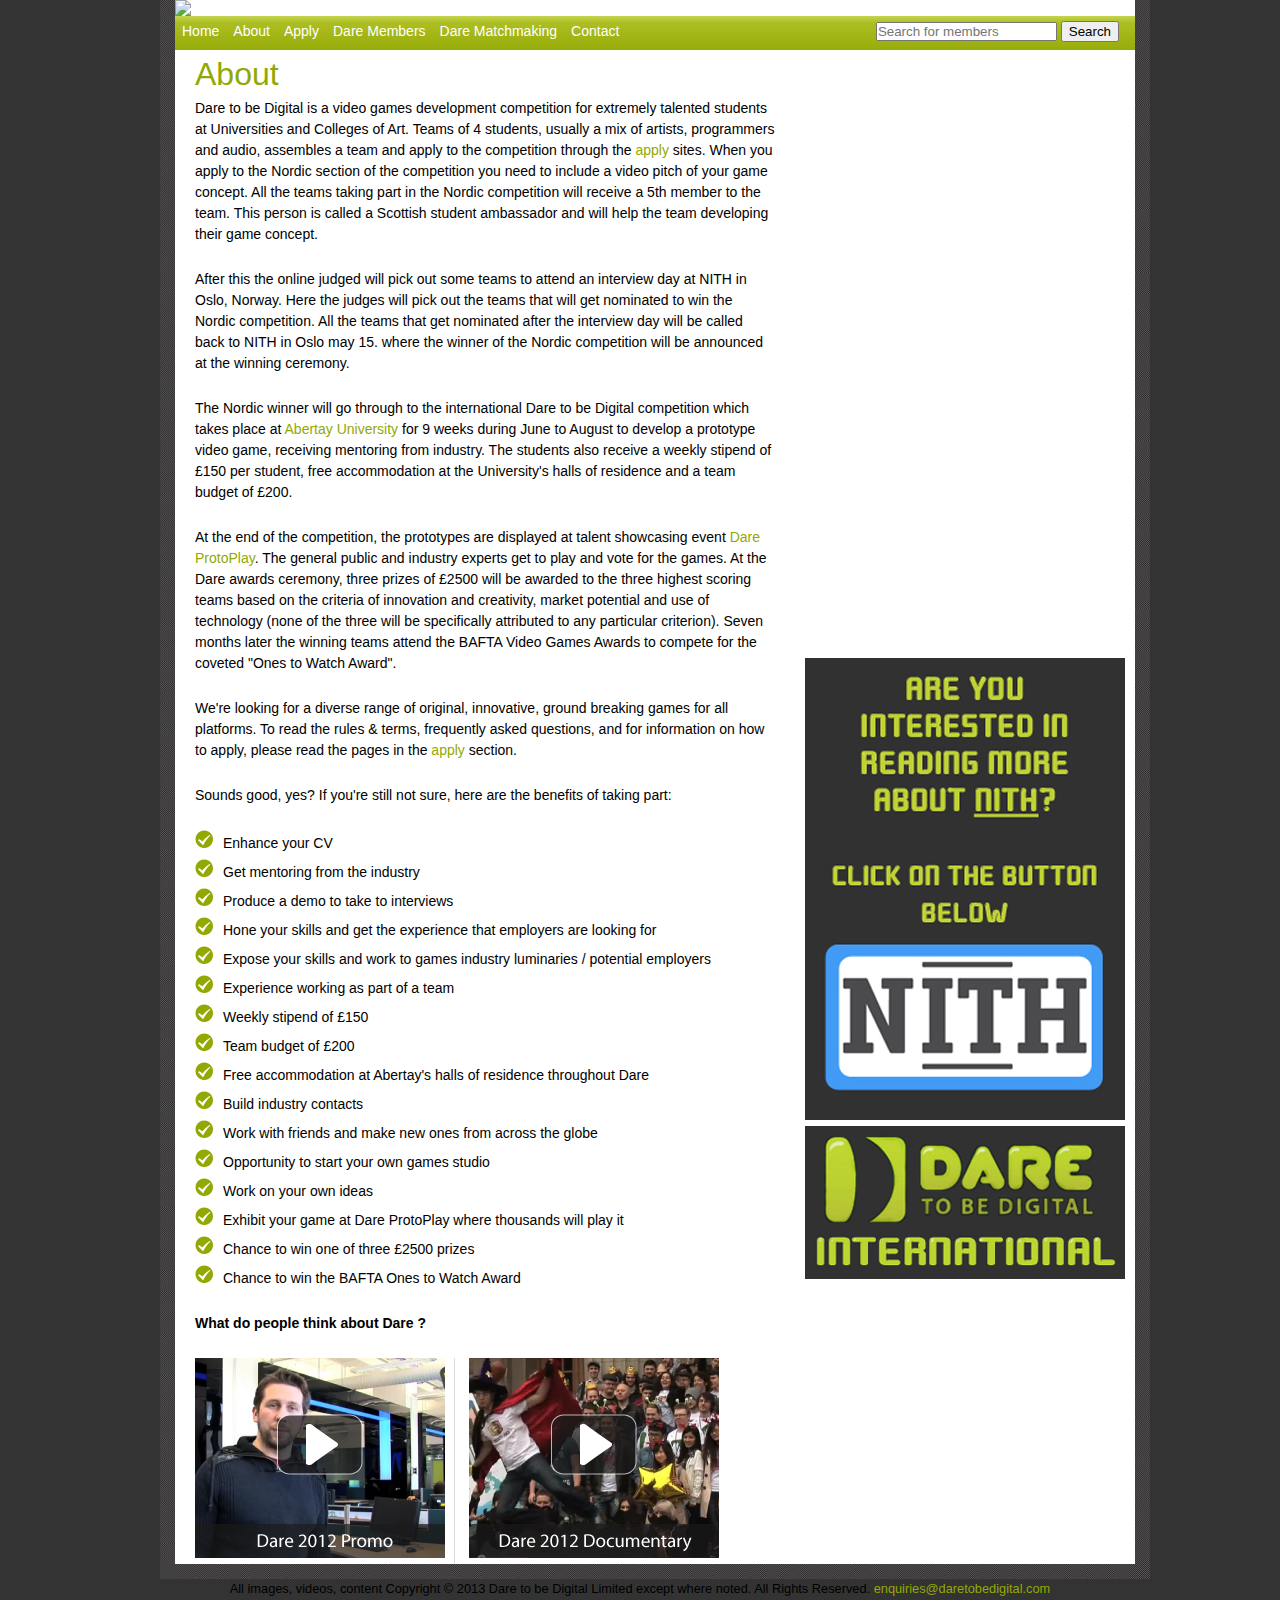
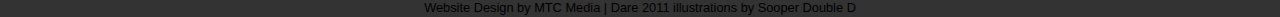
==== commit 5f6b6b67: "Html rydding + css rydding done" ====
--- a/about.html
+++ b/about.html
@@ -9,87 +9,77 @@
 	<link rel="stylesheet" type="text/css" href="fancybox/jquery.fancybox-1.3.4.css" media="screen" />
     <script type="text/javascript" src="fancybox/video.js"></script>
 </head>
-
 <body>
 <!-- Content wrapper -->
     <div id="wrapper">
 <!-- Banner Top -->
-	<header id="top">
-		<div><a href="index.html"><img src="img/header_nordic1.jpg" alt="banner top"/></a></div>
-	</header>
-
+		<header id="top">
+			<div><a href="index.html"><img src="img/header_nordic1.jpg" alt="banner top"/></a></div>
+		</header>
 <!-- navi menue top -->
-	<div class="navi-top cf">
-    <ul>
-        <li class="navi-object Home"><a href="index.html">Home</a></li>
-        <li class="navi-object About"><a href="about.html">About</a></li>
-        <li class="navi-object Apply"><a href="apply.html">Apply</a></li>
-		<li class="navi-object Dare Members"><a href="daremembers.html">Dare Members</a></li>
-		<li class="navi-object Dare Matchmaking"><a href="darematchmaking.html">Dare Matchmaking</a></li>
-		<li class="navi-object Contact"><a href="contact.html">Contact</a></li>
-        <li class="search"><form >
-            <input type="text" />
-                <button class="submit">Go</button>
-        </form></li>
-    </ul>
-</div>
-	
-	<div class="content cf">
-		<div class="primary-content">
-			<h1>About</h1>
-			<p>Dare to be Digital is a video games development competition for extremely talented students at Universities and Colleges of Art. Teams of 4 students, usually a mix of artists, programmers and audio, assembles a team and apply to the competition through the <a href="apply.html">apply</a> sites. When you apply to the Nordic section of the competition you need to include a video pitch of your game concept. All the teams taking part in the Nordic competition will receive a 5th member to the team. This person is called a Scottish student ambassador and will help the team developing their game concept. </p>
-			<p>After this the online judged will pick out some teams to attend an interview day at NITH in Oslo, Norway. Here the judges will pick out the teams that will get nominated to win the Nordic competition. All the teams that get nominated after the interview day will be called back to NITH in Oslo may 15. where the winner of the Nordic competition will be announced at the winning ceremony.</p>
-			<p>The Nordic winner will go through to the international Dare to be Digital competition which takes place at <a href="http://www.abertay.ac.uk/">Abertay University</a> for 9 weeks during June to August to develop a prototype video game, receiving mentoring from industry. The students also receive a weekly stipend of £150 per student, free accommodation at the University's halls of residence and a team budget of £200.</p>
-			<p>At the end of the competition, the prototypes are displayed at talent showcasing event <a href="http://www.daretobedigital.com/42_Dare-ProtoPlay.html">Dare ProtoPlay</a>. The general public and industry experts get to play and vote for the games.  At the Dare awards ceremony, three prizes of £2500 will be awarded to the three highest scoring teams based on the criteria of innovation and creativity, market potential and use of technology (none of the three will be specifically attributed to any particular criterion). Seven months later the winning teams attend the BAFTA Video Games Awards to compete for the coveted "Ones to Watch Award".</p>
-			<p>We're looking for a diverse range of original, innovative, ground breaking games for all platforms. To read the rules & terms, frequently asked questions, and for information on how to apply, please read the pages in the <a href="apply.html">apply</a> section. </p>
-			<p>Sounds good, yes? If you're still not sure, here are the benefits of taking part:</p>
-			
-			<ul class="benefits">
-			<li>Enhance your CV</li>
-			<li>Get mentoring from the industry</li>
-			<li>Produce a demo to take to interviews</li>
-			<li>Hone your skills and get the experience that employers are looking for</li>
-			<li>Expose your skills and work to games industry luminaries / potential employers</li>
-			<li>Experience working as part of a team</li>
-			<li>Weekly stipend of £150</li>
-			<li>Team budget of £200</li>
-			<li>Free accommodation at Abertay's halls of residence throughout Dare</li>
-			<li>Build industry contacts</li>
-			<li>Work with friends and make new ones from across the globe</li>
-			<li>Opportunity to start your own games studio</li>
-			<li>Work on your own ideas</li>
-			<li>Exhibit your game at Dare ProtoPlay where thousands will play it</li>
-			<li>Chance to win one of three £2500 prizes</li>
-			<li>Chance to win the BAFTA Ones to Watch Award</li>
+		<div class="navi-top cf">
+			<ul>
+				<li class="navi-object Home"><a href="index.html">Home</a></li>
+				<li class="navi-object About"><a href="about.html">About</a></li>
+				<li class="navi-object Apply"><a href="apply.html">Apply</a></li>
+				<li class="navi-object Dare Members"><a href="daremembers.php">Dare Members</a></li>
+				<li class="navi-object Dare Matchmaking"><a href="darematchmaking.php">Dare Matchmaking</a></li>
+				<li class="navi-object Contact"><a href="contact.html">Contact</a></li>
+				<li class="search"><form action="daremembers.php" method="get">
+					<input type="text" name="textValue" Placeholder="Search for members"/>
+					<button class="submit" type="submit">Search</button>
 			</ul>
-			
-			<p><strong>What do people think about Dare ?</strong></p>
-			<!-- 2 små youtube bilder som du får opp youtube video på frame stuff -->
-			<!-- section test mandag kveld. husk fiks bugg med høyde fjern br og legg til klasse navn -->   			
-			<div class="half-section cf">	
-					<a class="video"  title="Dare video promo" href="http://youtube.googleapis.com/v/eFVrlWAhveI?rel=0;autoplay=1"><img src="img/dare-videopromo.jpg" alt="youtubepicture" /></a>
-					<a class="video"  title="Dare video documentary" href="http://youtube.googleapis.com/v/yQ55vQzLRa4?rel=0;autoplay=1"><img src="img/dare-videodoc.jpg" alt="youtubepicture" /></a>
-			</div><!-- test end -->
-	    </div><!-- primary end -->
-	    <div class="sidebar">
-				<iframe src="//www.facebook.com/plugins/likebox.php?href=http%3A%2F%2Fwww.facebook.com%2Fdarenordic&amp;width=320&amp;height=558&amp;show_faces=true&amp;colorscheme=light&amp;stream=true&amp;border_color&amp;header=false" scrolling="no" frameborder="0" style="border:none; overflow:hidden; width:320px; height:558px;" allowTransparency="true"></iframe>				<div class ="nith_add">
+		</div>
+		<!-- content holder -->	
+		<div class="content cf">
+			<!-- primary-content holder -->
+			<div class="primary-content"> 
+				<h1>About</h1>
+					<p>Dare to be Digital is a video games development competition for extremely talented students at Universities and Colleges of Art. Teams of 4 students, usually a mix of artists, programmers and audio, assembles a team and apply to the competition through the <a href="apply.html">apply</a> sites. When you apply to the Nordic section of the competition you need to include a video pitch of your game concept. All the teams taking part in the Nordic competition will receive a 5th member to the team. This person is called a Scottish student ambassador and will help the team developing their game concept. </p>
+					<p>After this the online judged will pick out some teams to attend an interview day at NITH in Oslo, Norway. Here the judges will pick out the teams that will get nominated to win the Nordic competition. All the teams that get nominated after the interview day will be called back to NITH in Oslo may 15. where the winner of the Nordic competition will be announced at the winning ceremony.</p>
+					<p>The Nordic winner will go through to the international Dare to be Digital competition which takes place at <a href="http://www.abertay.ac.uk/">Abertay University</a> for 9 weeks during June to August to develop a prototype video game, receiving mentoring from industry. The students also receive a weekly stipend of £150 per student, free accommodation at the University's halls of residence and a team budget of £200.</p>
+					<p>At the end of the competition, the prototypes are displayed at talent showcasing event <a href="http://www.daretobedigital.com/42_Dare-ProtoPlay.html">Dare ProtoPlay</a>. The general public and industry experts get to play and vote for the games.  At the Dare awards ceremony, three prizes of £2500 will be awarded to the three highest scoring teams based on the criteria of innovation and creativity, market potential and use of technology (none of the three will be specifically attributed to any particular criterion). Seven months later the winning teams attend the BAFTA Video Games Awards to compete for the coveted "Ones to Watch Award".</p>
+					<p>We're looking for a diverse range of original, innovative, ground breaking games for all platforms. To read the rules & terms, frequently asked questions, and for information on how to apply, please read the pages in the <a href="apply.html">apply</a> section. </p>
+					<p>Sounds good, yes? If you're still not sure, here are the benefits of taking part:</p>
+						<ul class="benefits">
+							<li>Enhance your CV</li>
+							<li>Get mentoring from the industry</li>
+							<li>Produce a demo to take to interviews</li>
+							<li>Hone your skills and get the experience that employers are looking for</li>
+							<li>Expose your skills and work to games industry luminaries / potential employers</li>
+							<li>Experience working as part of a team</li>
+							<li>Weekly stipend of £150</li>
+							<li>Team budget of £200</li>
+							<li>Free accommodation at Abertay's halls of residence throughout Dare</li>
+							<li>Build industry contacts</li>
+							<li>Work with friends and make new ones from across the globe</li>
+							<li>Opportunity to start your own games studio</li>
+							<li>Work on your own ideas</li>
+							<li>Exhibit your game at Dare ProtoPlay where thousands will play it</li>
+							<li>Chance to win one of three £2500 prizes</li>
+							<li>Chance to win the BAFTA Ones to Watch Award</li>
+						</ul>
+							<p><strong>What do people think about Dare ?</strong></p>
+								<!-- half section holder. fancybox code ref: http://webdesignandsuch.com/fancybox-youtube-videos/ -->   			
+								<div class="half-section cf">	
+									<a class="video"  title="Dare video promo" href="http://youtube.googleapis.com/v/eFVrlWAhveI?rel=0;autoplay=1"><img src="img/dare-videopromo.jpg" alt="youtubepicture" /></a>
+									<a class="video"  title="Dare video documentary" href="http://youtube.googleapis.com/v/yQ55vQzLRa4?rel=0;autoplay=1"><img src="img/dare-videodoc.jpg" alt="youtubepicture" /></a>
+								</div><!-- half section + fancybox end -->
+			</div><!-- primary end -->
+			<div class="sidebar">
+				<iframe src="//www.facebook.com/plugins/likebox.php?href=http%3A%2F%2Fwww.facebook.com%2Fdarenordic&amp;width=320&amp;height=558&amp;show_faces=true&amp;colorscheme=light&amp;stream=true&amp;border_color&amp;header=false" scrolling="no" frameborder="0" style="border:none; overflow:hidden; width:320px; height:558px;" allowTransparency="true"></iframe>				
 					<div class ="nith_add">
-					<a href="http://nith.no/english"><img src="img/nithbutton.jpg" alt="NITH add"></a>
-				</div>
-				<div class="dareinternational_add">
-					<a href="http://www.daretobedigital.com/index.php"><img src="img/dareint.jpg" alt="Dare international add"></a>
-				</div>
-				</div>
+						<a href="http://nith.no/english"><img src="img/nithbutton.jpg" alt="NITH add"></a>
+					</div>
+					<div class="dareinternational_add">
+						<a href="http://www.daretobedigital.com/index.php"><img src="img/dareint.jpg" alt="Dare international add"></a>
+					</div>
 			</div><!-- sidebar end -->
-	</div><!-- content end -->
+		</div><!-- content end -->
 	</div><!-- wrapper end -->
-	
 	<!-- footer wraper -->
 	<div class="footer">
-		<center>All images, videos, content Copyright © 2013 Dare to be Digital Limited except where noted. All Rights Reserved. <a href="mailto:enquiries@daretobedigital.com">enquiries@daretobedigital.com</a> <br />
-		Website Design by MTC Media | Dare 2011 illustrations by Sooper Double D</center>
+		<center>All images, videos, content Copyright © 2013 Dare to be Digital Limited except where noted. All Rights Reserved. <a href="mailto:enquiries@daretobedigital.com">enquiries@daretobedigital.com</a> <br /> Website Design by MTC Media | Dare 2011 illustrations by Sooper Double D</center>
 	</div><!-- footer end -->
-	
 </body>
-
 </html>--- a/css/main.css
+++ b/css/main.css
@@ -166,24 +166,21 @@
     margin-right: 10px;
 }
 
-
-
 /* Other */
 .video-preview {
          margin-left: 20px;
- }
+}
 
 .events {
         border-radius: 7px;
         box-shadow: 0px 0px 5px 0px #919191;
-        background-color: #eee;
-        
- }
+        background-color: #eee;     
+}
+
 .events td, tr:nth-of-type(even) {
         width: 320px;
         background-color: #eee;
         padding-left: 10px;
-
 }
 
 h2 {
@@ -191,7 +188,6 @@
     margin-left: 30px;
     margin-bottom: 0px;
 	color: rgb(147,168,3);
-
 }
 
 h1 {
@@ -214,8 +210,7 @@
         text-align:justify;
 		color: rgb(147,168,3);
         padding-top: 3px;
- } 
-
+} 
 
 .newsfeed {
     border-radius: 20px;
@@ -226,7 +221,7 @@
 
 .newsfeed li {
     margin-left: 10px;
- }
+}
 
 .footer {
     font-size: 0.8rem;
